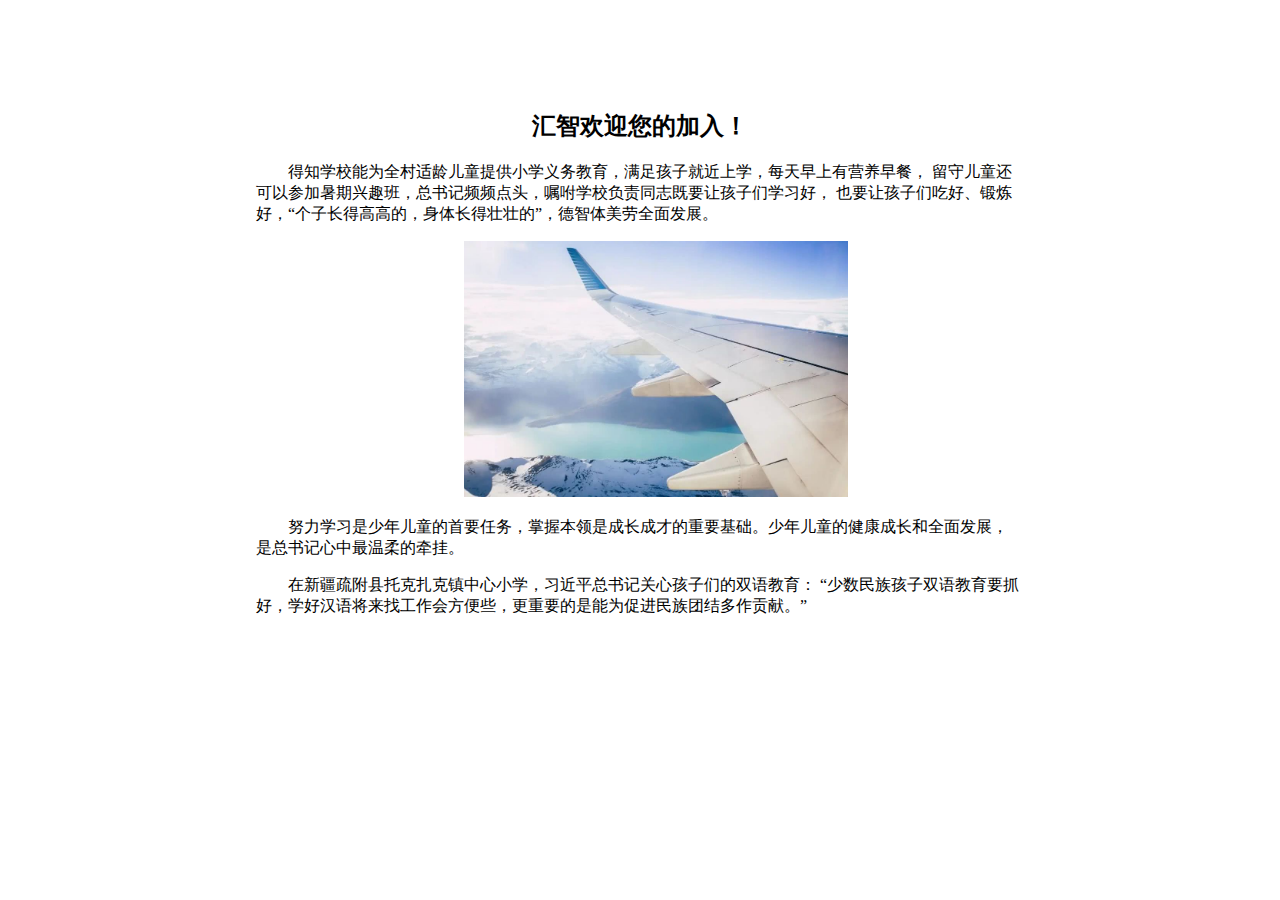
==== htmls/jiaru.html @ 4c7dd78f "修改header" ====
<!DOCTYPE html>
<html lang="en">
<head>
    <meta charset="UTF-8">
    <title>加入我们</title>
</head>
<body>

    <div style="position: absolute;width: 60%;height: 80%;top: 10%;left: 20%;
    font-family: '宋体';">

        <center><h2>汇智欢迎您的加入！</h2></center>

        <div style="text-indent: 2em;">
        <p>得知学校能为全村适龄儿童提供小学义务教育，满足孩子就近上学，每天早上有营养早餐，
            留守儿童还可以参加暑期兴趣班，总书记频频点头，嘱咐学校负责同志既要让孩子们学习好，
            也要让孩子们吃好、锻炼好，“个子长得高高的，身体长得壮壮的”，德智体美劳全面发展。
            <center><img src="img/tmp.jpg" width="50%" height="50%" alt="测试图片"></center>
        <p>努力学习是少年儿童的首要任务，掌握本领是成长成才的重要基础。少年儿童的健康成长和全面发展，
            是总书记心中最温柔的牵挂。
　　
        <p>在新疆疏附县托克扎克镇中心小学，习近平总书记关心孩子们的双语教育：
        “少数民族孩子双语教育要抓好，学好汉语将来找工作会方便些，更重要的是能为促进民族团结多作贡献。”
        </div>
    </div>

</body>
</html>
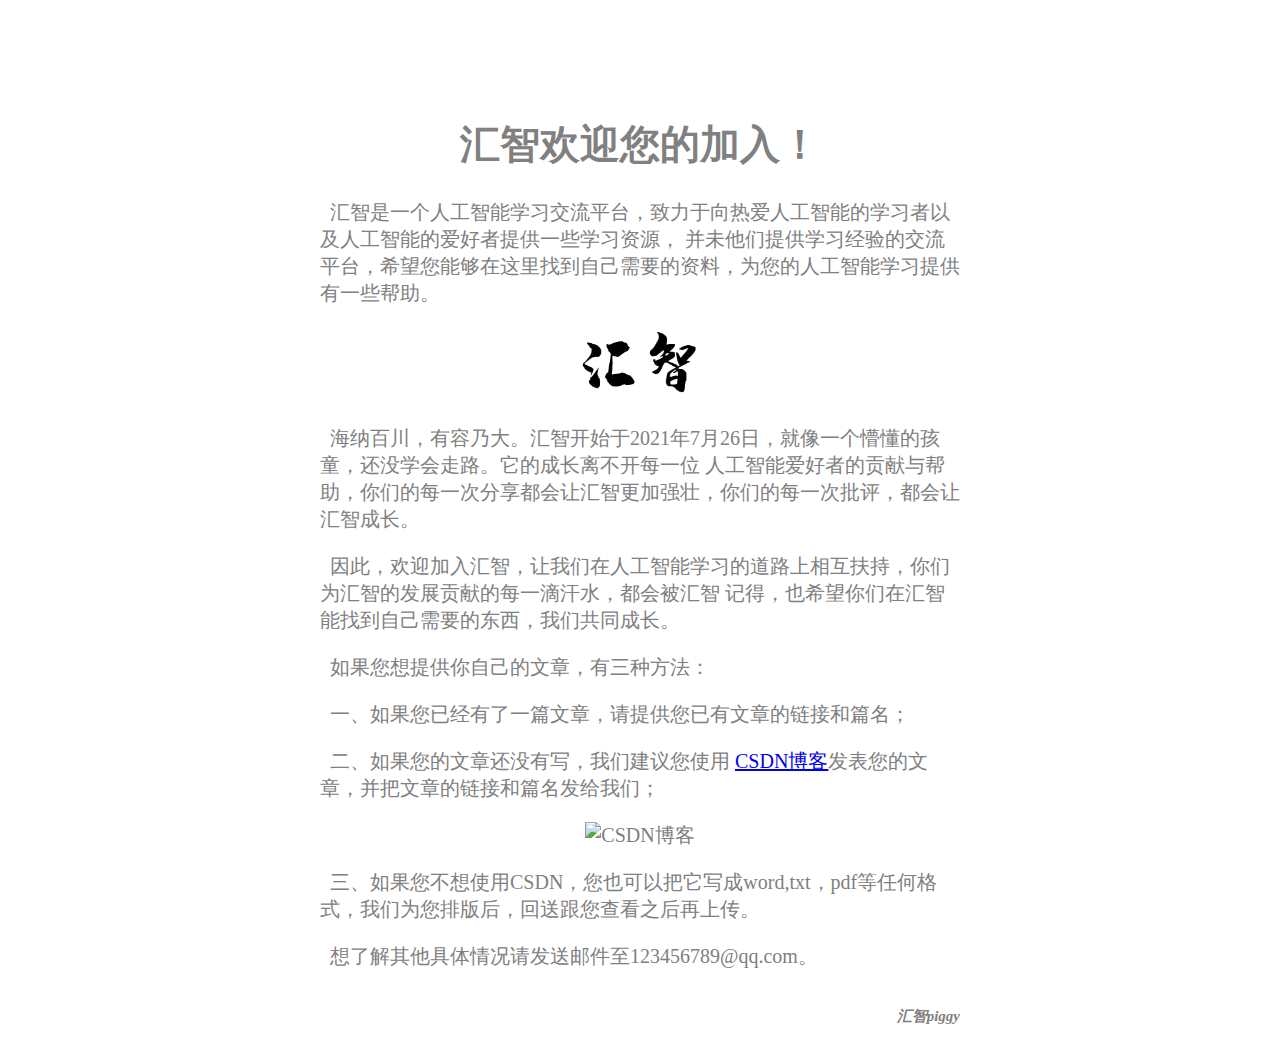
==== commit d699b736: "添加“加入我们”" ====
--- a/htmls/jiaru.html
+++ b/htmls/jiaru.html
@@ -3,24 +3,34 @@
 <head>
     <meta charset="UTF-8">
     <title>加入我们</title>
+    <link >
 </head>
 <body>
 
-    <div style="position: absolute;width: 60%;height: 80%;top: 10%;left: 20%;
-    font-family: '宋体';">
+    <div style="position: absolute;width: 50%;height: 80%;top: 10%;left: 25%;
+    font-family: '宋体';font-size: 20px;color: #808080">
 
-        <center><h2>汇智欢迎您的加入！</h2></center>
+        <center><h1>汇智欢迎您的加入！</h1></center>
 
-        <div style="text-indent: 2em;">
-        <p>得知学校能为全村适龄儿童提供小学义务教育，满足孩子就近上学，每天早上有营养早餐，
-            留守儿童还可以参加暑期兴趣班，总书记频频点头，嘱咐学校负责同志既要让孩子们学习好，
-            也要让孩子们吃好、锻炼好，“个子长得高高的，身体长得壮壮的”，德智体美劳全面发展。
-            <center><img src="img/tmp.jpg" width="50%" height="50%" alt="测试图片"></center>
-        <p>努力学习是少年儿童的首要任务，掌握本领是成长成才的重要基础。少年儿童的健康成长和全面发展，
-            是总书记心中最温柔的牵挂。
-　　
-        <p>在新疆疏附县托克扎克镇中心小学，习近平总书记关心孩子们的双语教育：
-        “少数民族孩子双语教育要抓好，学好汉语将来找工作会方便些，更重要的是能为促进民族团结多作贡献。”
+        <div style="">
+        <p>&nbsp;&nbsp;汇智是一个人工智能学习交流平台，致力于向热爱人工智能的学习者以及人工智能的爱好者提供一些学习资源，
+            并未他们提供学习经验的交流平台，希望您能够在这里找到自己需要的资料，为您的人工智能学习提供有一些帮助。
+            <center><img src="img/logo-汇智.png" width="20%" height="20%" alt="汇智logo"></center>
+        <p>&nbsp;&nbsp;海纳百川，有容乃大。汇智开始于2021年7月26日，就像一个懵懂的孩童，还没学会走路。它的成长离不开每一位
+            人工智能爱好者的贡献与帮助，你们的每一次分享都会让汇智更加强壮，你们的每一次批评，都会让汇智成长。
+        <p>&nbsp;&nbsp;因此，欢迎加入汇智，让我们在人工智能学习的道路上相互扶持，你们为汇智的发展贡献的每一滴汗水，都会被汇智
+            记得，也希望你们在汇智能找到自己需要的东西，我们共同成长。
+        <p>&nbsp;&nbsp;如果您想提供你自己的文章，有三种方法：
+        <p>&nbsp;&nbsp;一、如果您已经有了一篇文章，请提供您已有文章的链接和篇名；
+        <p>&nbsp;&nbsp;二、如果您的文章还没有写，我们建议您使用
+            <a href="https://www.csdn.net/" target="_blank">CSDN博客</a>发表您的文章，并把文章的链接和篇名发给我们；
+            <center><img src="https://img-home.csdnimg.cn/images/20201124032511.png"
+                         width="20%" height="20%" alt="CSDN博客"></center>
+        <p>&nbsp;&nbsp;三、如果您不想使用CSDN，您也可以把它写成word,txt，pdf等任何格式，我们为您排版后，回送跟您查看之后再上传。
+        <p>&nbsp;&nbsp;想了解其他具体情况请发送邮件至123456789@qq.com。
+        <div style="text-align: right;font-size: 15px;font-style: italic;font-weight: bold;">
+            <br>汇智piggy<br><br>
+        </div>
         </div>
     </div>
 
